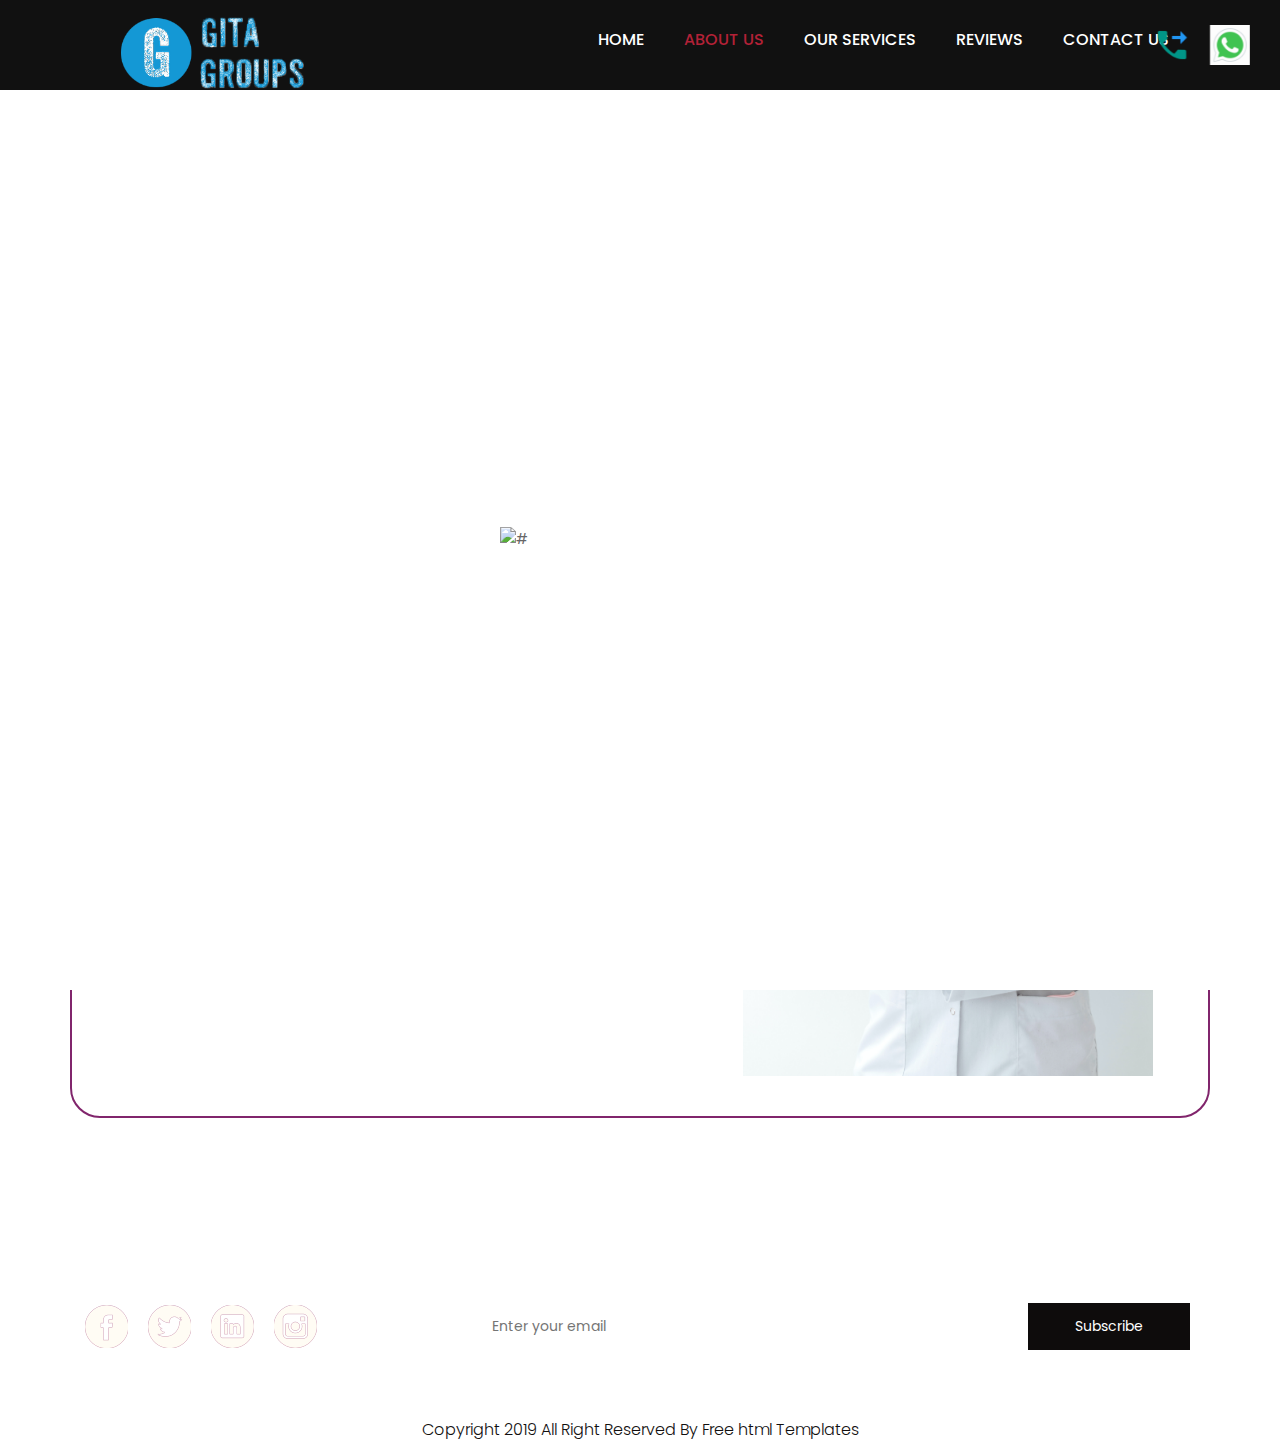
==== about.html @ d5b7ba62 "Add files via upload" ====
<!DOCTYPE html>
<html lang="en">
   <head>
      <!-- basic -->
      <meta charset="utf-8">
      <meta http-equiv="X-UA-Compatible" content="IE=edge">
      <!-- mobile metas -->
      <meta name="viewport" content="width=device-width, initial-scale=1">
      <meta name="viewport" content="initial-scale=1, maximum-scale=1">
      <!-- site metas -->
      <title>Gita Groups</title>
      <meta name="keywords" content="">
      <meta name="description" content="">
      <meta name="author" content="">
      <!-- bootstrap css -->
      <link rel="stylesheet" href="css/bootstrap.min.css">
      <!-- style css -->
      <link rel="stylesheet" href="css/style.css">
      <!-- Responsive-->
      <link rel="stylesheet" href="css/responsive.css">
      <!-- my added -->
      <link rel="stylesheet" href="custom.css">
      <!-- fevicon -->
      <link rel="icon" href="Images/Logos/favicon.png" type="image/gif" />
      <!-- Scrollbar Custom CSS -->
      <link rel="stylesheet" href="css/jquery.mCustomScrollbar.min.css">
      <!-- Tweaks for older IEs-->
      <!--[if lt IE 9]>
      <script src="https://oss.maxcdn.com/html5shiv/3.7.3/html5shiv.min.js"></script>
      <script src="https://oss.maxcdn.com/respond/1.4.2/respond.min.js"></script><![endif]-->
   </head>
   <!-- body -->
   <body class="main-layout">
      <!-- loader  -->
      <div class="loader_bg">
         <div class="loader"><img src="images/loading.gif" alt="#" /></div>
      </div>
      <!-- end loader -->
      <!-- header -->
      <header>
         <!-- header inner -->
         <div class="header">
            <div class="container">
               <div class="row">
                  <div class="col-xl-3 col-lg-3 col-md-3 col-sm-3 col logo_section">
                     <div class="full">
                        <div class="center-desk">
                           <div class="logo"> <a href="index.html"><img src="Images/Logos/Logo.png" alt="Gita Groups logo"></a> </div>
                        </div>
                     </div>
                  </div>
                  <div class="col-xl-9 col-lg-9 col-md-9 col-sm-9">
                     <div class="menu-area">
                        <div class="limit-box">
                           <nav class="main-menu">
                              <ul class="menu-area-main">
                                 <li> <a href="index.html">Home</a> </li>
                                 <li class="active"> <a href="about.html">About us</a> </li>
                                 <li><a href="services.html">Our Services</a></li>
                                 <li><a href="reviews.html">Reviews</a></li>
                                 <li><a href="contact.html">Contact us</a></li>
                                 <li class="mean-last"> <a class="fly big-c" href="#"><img src="icon/icons8-outgoing-call-96.png" style="height: 40px;" alt="#" />
                                 </a> </li>
                                 <li class="mean-last"> <a class="fly big-w" href="#"><img src="icon/whatsapp.gif" alt="#" style="width: 40px;" />
                                 </a> </li>
                              </ul>
                           </nav>
                        </div>
                     </div>
                  </div>
               </div>
            </div>
         </div>
         </div>
         <!-- end header inner -->
      </header>
      <!-- end header -->
       <!-- whatsapp button -->
       <div>
         <button class="fly fly-button call"><img src="icon/icons8-call-96.png" alt="whatsapp-button" width="50px"></button>
         <button class="fly fly-button whatsapp"><img src="icon/whatsapp-button.png" alt="whatsapp-button" width="80px"></button>
      </div>
      <!-- about -->
      <div class="about-bg">
         <div class="container">
            <div class="row">
               <div class="col-xl-12 col-lg-12 col-md-12 col-sm-12">
                  <div class="abouttitle">
                     <h2>About Us</h2>
                  </div>
               </div>
            </div>
         </div>
      </div>
      <div class="about">
         <div class="container">
            <div class="row">
               <div class="col-md-10 offset-md-1">
                  <div class="aboutheading">
                     <span>adipiscing elit, sed do eiusmod tempor incididunt ut labore et dolore magna aliqua. Ut enim ad minim veniam, quis nostrud exercitation ullamco laboris</span>
                  </div>
               </div>
            </div>
            <div class="row border">
               <div class="col-xl-7 col-lg-7 col-md-12 col-sm-12">
                  <div class="about-box">
                     <p> consectetur adipiscing elit, sed do eiusmod tempor incididunt ut labore et dolore magna aliqua. Ut enim ad minim veniam, quis nostrud exercitation ullamco laboris nisi ut aliquip ex ea commodo consequat. Duis aute irure dolor in reprehenderit in voluptate velit esse cillum dolore consectetur adipiscing elit, sed do eiusmod tempor incididunt ut labore et dolore magna aliqua. Ut enim ad minim veniam, quis nostrud exercitation ullamco laboris nisi ut aliquip ex ea commodo consequat. Duis aute irure dolor in reprehenderit in voluptate velit esse cillum dolore</p>
                     <a href="#">Read More</a>
                  </div>
               </div>
               <div class="col-xl-5 col-lg-5 col-md-12 col-sm-12">
                  <div class="about-box">
                     <figure><img src="Images/New folder/pexels-thirdman-5327580.jpg" alt="img" /></figure>
                  </div>
               </div>
            </div>
         </div>
      </div>
      </div>
      <!-- end about -->
      <!-- footer -->
      <footer>
         <div class="footer">
            <div class="container">
               <div class="row pdn-top-30">
                  <div class="col-xl-4 col-lg-4 col-md-4 col-sm-12">
                     <div class="Follow">
                        <h3>Follow Us</h3>
                     </div>
                     <ul class="location_icon">
                        <li> <a href="#"><img src="icon/facebook.png"></a></li>
                        <li> <a href="#"><img src="icon/Twitter.png"></a></li>
                        <li> <a href="#"><img src="icon/linkedin.png"></a></li>
                        <li> <a href="#"><img src="icon/instagram.png"></a></li>
                     </ul>
                  </div>
                  <div class="col-xl-8 col-lg-8 col-md-8 col-sm-12">
                     <div class="Follow">
                        <h3>Newsletter</h3>
                     </div>
                     <input class="Newsletter" placeholder="Enter your email" type="Enter your email">
                     <button class="Subscribe">Subscribe</button>
                  </div>
               </div>
            </div>
         </div>
         <div class="copyright">
            <div class="container">
               <p>Copyright 2019 All Right Reserved By <a href="https://html.design/">Free html Templates</a></p>
            </div>
         </div>
      </footer>
      <!-- end footer -->
      <!-- Javascript files-->
      <script src="js/jquery.min.js"></script>
      <script src="js/popper.min.js"></script>
      <script src="js/bootstrap.bundle.min.js"></script>
      <script src="js/jquery-3.0.0.min.js"></script>
      <script src="js/plugin.js"></script>
      <!-- sidebar -->
      <script src="js/jquery.mCustomScrollbar.concat.min.js"></script>
      <script src="js/custom.js"></script>
   </body>
</html>
---- css/style.css ----
/*--------------------------------------------------------------------- File Name: style.css ---------------------------------------------------------------------*/
/*--------------------------------------------------------------------- import Fonts ---------------------------------------------------------------------*/
 @import url('https://fonts.googleapis.com/css?family=Rajdhani:300,400,500,600,700');
 @import url('https://fonts.googleapis.com/css?family=Poppins:100,100i,200,200i,300,300i,400,400i,500,500i,600,600i,700,700i,800,800i,900,900i');
/*****---------------------------------------- 1) font-family: 'Rajdhani', sans-serif;
 2) font-family: 'Poppins', sans-serif;
 ----------------------------------------*****/
/*--------------------------------------------------------------------- import Files ---------------------------------------------------------------------*/
 @import url(animate.min.css);
 @import url(normalize.css);
 @import url(font-awesome.min.css);
 @import url(meanmenu.css);
 @import url(owl.carousel.min.css);
 @import url(slick.css);
 @import url(jquery.fancybox.min.css);
 @import url(jquery-ui.css);
 @import url(nice-select.css);
/*--------------------------------------------------------------------- skeleton ---------------------------------------------------------------------*/
 * {
     box-sizing: border-box !important;
}
 body {
     color: #666666;
     font-size: 14px;
     font-family: 'poppins', sans-serif;
     line-height: 1.80857;
     font-weight: normal;
     overflow-x: hidden;
}
 a {
     color: #1f1f1f;
     text-decoration: none !important;
     outline: none !important;
     -webkit-transition: all .3s ease-in-out;
     -moz-transition: all .3s ease-in-out;
     -ms-transition: all .3s ease-in-out;
     -o-transition: all .3s ease-in-out;
     transition: all .3s ease-in-out;
}
 h1, h2, h3, h4, h5, h6 {
     letter-spacing: 0;
     font-weight: normal;
     position: relative;
     padding: 0 0 10px 0;
     font-weight: normal;
     line-height: normal;
     color: #111111;
     margin: 0 
}
 h1 {
     font-size: 24px 
}
 h2 {
     font-size: 22px 
}
 h3 {
     font-size: 18px 
}
 h4 {
     font-size: 16px 
}
 h5 {
     font-size: 14px 
}
 h6 {
     font-size: 13px 
}
 *, *::after, *::before {
     -webkit-box-sizing: border-box;
     -moz-box-sizing: border-box;
     box-sizing: border-box;
}
 h1 a, h2 a, h3 a, h4 a, h5 a, h6 a {
     color: #212121;
     text-decoration: none!important;
     opacity: 1 
}
 button:focus {
     outline: none;
}
 ul, li, ol {
     margin: 0px;
     padding: 0px;
     list-style: none;
}
 p {
     margin: 0px;
     font-weight: 300;
     font-size: 15px;
     line-height: 24px;
}
 a {
     color: #222222;
     text-decoration: none;
     outline: none !important;
}
 a, .btn {
     text-decoration: none !important;
     outline: none !important;
     -webkit-transition: all .3s ease-in-out;
     -moz-transition: all .3s ease-in-out;
     -ms-transition: all .3s ease-in-out;
     -o-transition: all .3s ease-in-out;
     transition: all .3s ease-in-out;
}
 img {
     max-width: 100%;
     height: auto;
}
 :focus {
     outline: 0;
}
 .btn-custom {
     margin-top: 20px;
     background-color: transparent !important;
     border: 2px solid #ddd;
     padding: 12px 40px;
     font-size: 16px;
}
 .lead {
     font-size: 18px;
     line-height: 30px;
     color: #767676;
     margin: 0;
     padding: 0;
}
 .form-control:focus {
     border-color: #ffffff !important;
     box-shadow: 0 0 0 .2rem rgba(255, 255, 255, .25);
}
 .navbar-form input {
     border: none !important;
}
 .badge {
     font-weight: 500;
}
 blockquote {
     margin: 20px 0 20px;
     padding: 30px;
}
 button {
     border: 0;
     margin: 0;
     padding: 0;
     cursor: pointer;
}
 .full {
     float: left;
     width: 100%;
}
 .layout_padding {
     padding-top: 90px;
     padding-bottom: 90px;
}
 .layout_padding_2 {
     padding-top: 75px;
     padding-bottom: 75px;
}
 .light_silver {
     background: #f9f9f9;
}
 .theme_bg {
     background: #38c8a8;
}
 .margin_top_30 {
     margin-top: 30px !important;
}
 .full {
     width: 100%;
     float: left;
     margin: 0;
     padding: 0;
}
/**-- heading section --**/
 .main_heading {
     text-align: center;
     display: flex;
     justify-content: center;
     position: relative;
     margin-bottom: 50px;
}
 .main_heading h2 {
     padding: 0;
     font-size: 48px;
     line-height: 60px;
     font-weight: 400;
     position: relative;
     letter-spacing: -0.5px;
     color: #114c7d;
     border-left: solid #38c8a8 10px;
     padding-left: 15px;
}
 .main_heading h2 strong {
     background: #38c8a8;
     color: #fff;
     font-weight: 600;
     padding: 0 15px;
     line-height: 68px;
}
 .white_heading_main h2 {
     color: #fff;
}
 .small_main_heading {
     margin-top: 25px;
     float: left;
     width: 100%;
     border-bottom: solid rgba(0, 0, 0, 0.07) 1px;
     margin-bottom: 25px;
}
 .small_main_heading h2 {
     padding: 2px 0 20px 0;
     color: #114c7d;
     font-weight: 400;
     font-size: 28px;
     background-image: url('../images/fevicon.png');
     background-repeat: no-repeat;
     padding-left: 55px;
     letter-spacing: -0.5px;
}
 .small_main_heading h2 strong {
     color: #38c8a8;
     font-weight: 600;
}
 .main_bt {
     background: transparent;
    color: #fff;
    padding: 15px 60px 15px 60px;
    float: left;
    font-size: 15px;
    font-weight: 400;
    border: solid #fff 2px;
    border-radius: 30px;
    margin: 63px 0px 60px 0px;
}
 a.readmore_bt {
     color: #fff;
     font-weight: 300;
     text-decoration: underline !important;
}
 .main_bt:hover, .main_bt:focus {
     background: #000;
    border: solid #000 2px;
    color: #fff;}


/**-- list icon --**/
 .ul_list_info_icon ul {
     list-style: none;
}
 .ul_list_info_icon ul li {
     display: inline;
     float: left;
     width: 100%;
}
 .ul_list_info_icon ul li img {
     width: 75px;
}
/*---------------------------- preloader area ----------------------------*/
 .loader_bg {
     position: fixed;
     z-index: 9999999;
     background: #fff;
     width: 100%;
     height: 100%;
}
 .loader {
     height: 100%;
     width: 100%;
     position: absolute;
     left: 0;
     top: 0;
     display: flex;
     justify-content: center;
     align-items: center;
}
 .loader img {
     width: 280px;
}
/*---------------------------- scroll to top area ----------------------------*/
 .scrollup {
     float: right;
     position: absolute;
     color: #fff;
     right: 20px;
     padding: 0px 5px;
     text-transform: uppercase;
     font-weight: 600;
     background: #38c8a8;
     position: fixed;
     bottom: 20px;
     z-index: 99;
     text-align: center;
     color: #fff;
     cursor: pointer;
     border-radius: 0px;
     opacity: 0;
     backface-visibility: hidden;
     -webkit-backface-visibility: hidden;
     transform: scale(1);
     -moz-transform: scale(1);
     -o-transform: scale(1);
     -webkit-transform: scale(1);
     transition: .2s all ease;
     -moz-transition: .2s all ease;
     -o-transition: .2s all ease;
     -webkit-transition: .2s all ease;
     width: 50px;
     height: 50px;
     border-radius: 100%;
     line-height: 48px;
     font-size: 16px;
}
 .scrollup.b-show_scrollBut {
     opacity: 1;
     visibility: visible;
}
 .top_awro {
     background: #ee4a79 none repeat scroll 0 0;
     cursor: pointer;
     padding: 6px 8px;
     position: fixed;
     bottom: 59px;
     right: 20px;
     display: none;
     height: 45px;
     width: 45px;
     border-radius: 50%;
     text-align: center;
     line-height: 30px;
     transition: all 0.5s ease;
}
 .sale_pro {
     background: #f25252 !important;
}
 .margin_top_50 {
     margin-top: 50px;
}
 .margin_bottom_30_all {
     margin-bottom: 30px;
}
 .text_align_center {
     text-align: center;
}
/*--------------------------------------------------------------------- header area ---------------------------------------------------------------------*/

.header {
    padding: 15px 0px;
    position: absolute;
    z-index: 999;
    width: 100%;
    left: 0;
    top: 0;
    background-color: #111;
}

.home_page .header {
    background: rgba(0,0,0,0.4);
}

 .logo {
     float: left;
}
 nav.main-menu {
     float: right;
     margin-left: 0;
}


ul.top_icon {
     float: right;
     padding-top: 17px;
}
 ul.top_icon li {
     float: left;
     
     color: #fff;
     display: flex;
     flex-wrap: wrap;
     align-items: center;
     padding-right: 20px;
}

ul.top_icon li:last-child { padding-right: 0px; }
 
ul.top_icon li a{ color: #fff; 
 }
 



 .menu-area-main li:hover a, .menu-area-main li:focus a {
     color: #b32137;
}
 .menu-area-main li.active a {
     color: #b32137;
}
 .right_cart_section {
     float: right;
     width: auto;
}
 .right_cart_section ul {
     float: left;
     min-height: auto;
     margin: 0;
     padding: 12px 0 0;
}
 .right_cart_section .cart_icons {
     padding: 18px 0 0;
}
 .main-menu ul > li nth:child(5) a {
     padding-right: 0px;
}
 .right_cart_section ul li {
     float: left;
     font-size: 17px;
     font-weight: 400;
     color: #fff;
     margin-right: 30px;
}
 .right_cart_section ul.cart_update li {
     font-size: 13px;
     color: #ccc;
     line-height: normal;
     margin: 0;
     font-weight: 300;
}
 .right_cart_section ul.cart_update li span {
     font-size: 18px;
     font-weight: 300;
     color: #fff;
     line-height: 21px;
}
 .right_cart_section ul li i {
     margin-right: 10px;
     margin-top: 5px;
     float: left;
     color: #fff;
     font-size: 21px;
}
 .right_cart_section ul li a {
     color: #fff;
}
/*-- end header middle --*/
 .top-bar-info {
     background: #111111;
     padding: 5px 0px;
}
 .top-menu-left {
     float: left;
}
 .top-menu-left li {
     position: relative;
     display: inline-block;
     margin-right: 11px;
     padding-right: 12px;
}
 .top-menu-left li::before {
     content: '';
     position: absolute;
     right: 0;
     top: 9px;
     height: 10px;
     border-right: 1px dotted #999;
}
 .top-menu-left li:last-child::before {
     display: none;
}
 .top-menu-left li:last-child {
     padding: 0px;
     margin: 0px;
}
 .top-menu-left li a {
     color: #ffffff;
     font-size: 12px;
     text-transform: uppercase;
     text-decoration: none;
}
 .top-menu-left li a:hover {
     color: #38c8a8;
}
 .right-dropdown-language {
     float: right;
     margin-left: 12px;
}
 .dropdown-bar .dropdown-link {
     position: absolute;
     z-index: 1009;
     top: 40px;
     left: 0;
     right: auto;
     min-width: 50px;
     padding: 15px;
     background: #ffffff;
     list-style: none;
     border: 2px solid #38c8a8;
     opacity: 0;
     visibility: hidden;
     -webkit-box-shadow: 0 0 10px rgba(0, 0, 0, 0.1);
     box-shadow: 0 0 10px rgba(0, 0, 0, 0.1);
     -webkit-transition: opacity 0.2s ease 0s, visibility 0.2s linear 0s;
     -o-transition: opacity 0.2s ease 0s, visibility 0.2s linear 0s;
     transition: opacity 0.2s ease 0s, visibility 0.2s linear 0s;
     text-align: left;
}
 .dropdown-bar:hover .dropdown-link {
     opacity: 1;
     visibility: visible;
     top: 25px;
}
 .dropdown-bar.right-dropdown-language>a::after {
     font-family: 'FontAwesome';
     content: "\f107";
     text-decoration: none;
     padding-left: 4px;
     color: #ffffff;
}
 .right-dropdown-language>a {
     line-height: 10px;
     padding: 5px 5px;
     cursor: pointer;
}
 .dropdown-bar .dropdown-link li a {
     color: #111111;
     display: block;
     font-size: 12px;
     line-height: 15px;
     padding: 5px 0;
}
 .dropdown-bar .dropdown-link li a:hover {
     color: #38c8a8;
}
 .dropdown-bar .dropdown-link li a img {
     margin-right: 7px;
}
 .dropdown-bar .dropdown-link li.active {
     font-weight: bold;
}
 .right-dropdown-language .dropdown-link {
     min-width: 100px;
     padding: 7px 10px;
     color: #111111;
}
 .dropdown-bar {
     position: relative;
     padding: 0 5px;
     font-size: 13px;
}
 .dropdown-bar .dropdown-link.right-sd {
     left: auto;
     right: 0;
}
 .right-dropdown-currency {
     float: right;
     margin-left: 12px;
}
 .dropdown-bar.right-dropdown-currency>a::after {
     font-family: 'FontAwesome';
     content: "\f107";
     text-decoration: none;
     padding-left: 4px;
     color: #ffffff;
}
 .right-dropdown-currency>a {
     line-height: 10px;
     padding: 5px 5px;
     cursor: pointer;
     color: #ffffff;
}
 .right-dropdown-currency .dropdown-link {
     min-width: 100px;
     padding: 7px 10px;
     color: #111111;
}
 .right-dropdown-currency .dropdown-link {
     min-width: 55px;
     padding: 7px 10px;
}
 .right-dropdown-currency .dropdown-link li a span.symbol {
     margin-right: 7px;
}
 #login-modal .modal-content {
     border-radius: 0px;
}
 #login-modal .modal-content .modal-header {
     background: #38c8a8;
     border-radius: 0;
}
 #login-modal .modal-content .modal-body .form-group input {
     background: #ffffff;
     border: 1px solid #c8c8c8;
     border-radius: 0px;
}
 #login-modal .modal-content .modal-body .form-group input:focus {
     border: 1px solid #c8c8c8 !important;
}
 #login-modal .modal-content form {
     margin-bottom: 10px;
}
 .modal-title {
     padding: 0px;
     color: #ffffff;
     font-size: 18px;
     text-transform: uppercase;
}
 .btn-template-outlined {
     background: #111111;
     color: #ffffff;
     border: none;
     border-radius: 0px;
}
 .btn-template-outlined i {
     padding-right: 10px;
}
 .text-muted {
     padding: 10px 0px;
}
 .slogan-line {
     float: right;
     color: #ffffff;
     font-size: 13px;
}
 .middle-area {
     padding: 30px 0px;
}
 .header-search {
     padding: 3px 0px;
}
 .header-search form {
     position: relative;
     -webkit-box-shadow: 0px 1px 10px -1px rgba(0, 0, 0, 0.2);
     box-shadow: 0px 1px 10px -1px rgba(0, 0, 0, 0.2);
}
 .header-search .btn-group.bootstrap-select {
     position: absolute;
     left: 0px;
     top: 0px;
}
 .header-search input {
     width: 100%;
     min-height: 45px;
     border-radius: 0px;
     border: none;
     padding-left: 15px;
     border: 1px solid #e0e7ed;
}
 .header-search form .search-btn {
     position: absolute;
     right: 0;
     top: 0;
     border: 0;
     color: #fff;
     font-size: 20px;
     padding: 4px 15px;
     border-radius: 0px;
     background-color: #38c8a8;
     cursor: pointer;
}
 .header-search form .search-btn:hover {
     background: #111111;
}
 .cart-box {
     float: right;
     margin-left: 10px;
     position: relative;
}
 .cart-content-box {
     position: absolute;
     z-index: 1009;
     top: 40px;
     left: auto;
     right: 0;
     min-width: 250px;
     max-width: 250px;
     padding: 15px;
     background: #ffffff;
     list-style: none;
     border: 2px solid #38c8a8;
     opacity: 0;
     visibility: hidden;
     -webkit-box-shadow: 0 0 10px rgba(0, 0, 0, 0.1);
     box-shadow: 0 0 10px rgba(0, 0, 0, 0.1);
     text-align: left;
     -webkit-transform: scaleY(0);
     transform: scaleY(0);
     -webkit-transform-origin: 0 0 0;
     transform-origin: 0 0 0;
     -webkit-transition: all 0.3s ease 0s;
     transition: all 0.3s ease 0s;
     transition: all 0.3s ease 0s;
}
 .cart-box:hover .cart-content-box {
     opacity: 1;
     visibility: visible;
     top: 100%;
     -webkit-transform: scaleY(1);
     transform: scaleY(1);
}
 .inner-cart {
     background: #38c8a8;
     border-radius: 2px;
     padding: 0px;
     color: #ffffff;
     position: relative;
     width: 40px;
     height: 40px;
     text-align: center;
}
 .cart-box .inner-cart:hover {
     color: #ffffff;
}
 .line-cart {
     float: left;
     line-height: 40px;
     margin-right: 9px;
}
 .cart-box a {
     display: inline-block;
}
 .cart-box a:hover {
     color: #38c8a8;
}
 .cart-box a span.icon {
     background: #38c8a8;
     width: 30px;
     height: 40px;
     display: inline-block;
     line-height: 40px;
     text-align: center;
     color: #ffffff;
     position: relative;
     border-radius: 2px;
}
 .cart-box a .p-up {
     position: absolute;
     right: -8px;
     top: -8px;
     line-height: initial;
     background: #38c8a8;
     padding: 3px;
     border-radius: 50%;
     width: 17px;
     height: 17px;
     font-size: 12px;
     text-align: center;
     line-height: 10px;
}
 .wish-box {
     float: right;
}
 .wish-box a {
     display: inline-block;
}
 .wish-box a:hover {
     color: #38c8a8;
}
 .wish-box a span.icon {
     background: #38c8a8;
     width: 40px;
     height: 40px;
     display: inline-block;
     line-height: 40px;
     text-align: center;
     color: #ffffff;
     position: relative;
     border-radius: 2px;
}
 .wish-box a span.icon:hover {
     background: #111111;
}
 .cart-content-right {
     padding: 5px 0px;
}
 .cart-content-box .items {
     text-align: center;
}
 .product-media {
     width: 60px;
     float: left;
     position: relative;
}
 .cart-content-box .items:hover .product-media::before {
     transform: scale(1);
     -webkit-transform: scale(1);
     -moz-transform: scale(1);
     -ms-transform: scale(1);
     -o-transform: scale(1);
}
 .product-media::before {
     position: absolute;
     content: '';
     z-index: 2;
     top: 0;
     left: 0;
     width: 100%;
     height: 100%;
     background-color: #38c8a8;
     opacity: 0.4;
     transform: scale(0);
     -webkit-transform: scale(0);
     -moz-transform: scale(0);
     -ms-transform: scale(0);
     -o-transform: scale(0);
     transition: all 0.5s ease;
     -webkit-transition: all 0.5s ease;
     -moz-transition: all 0.5s ease;
     -o-transition: all 0.5s ease;
}
 .cart-content-box .items .item .remove {
     position: absolute;
     right: 0px;
     top: 0px;
     background: #38c8a8;
     color: #ffffff;
     width: 20px;
     height: 20px;
     line-height: 18px;
     border-radius: 2px;
}
 .cart-content-box .items .item {
     margin-bottom: 10px;
     padding-bottom: 10px;
     border-bottom: 1px solid #e0e7ed;
     position: relative;
}
 .cart-content-box .items .item .product-info {
     padding-top: 10px;
     padding-left: 71px;
     text-align: left;
}
 .cart-content-box .items .item .remove:hover {
     background: #111111;
}
 .subtotal {
     text-align: left;
     text-transform: capitalize;
     color: #38c8a8;
     font-weight: 500;
     margin-bottom: 15px;
}
 .subtotal span {
     font-weight: bold;
     color: #111111;
     padding-left: 15px;
     float: right;
}
 .actions .btn-process {
     padding: 5px 16px;
     color: #ffffff;
     font-family: 'Roboto', sans-serif;
     font-size: 14px;
     border-radius: 2px;
     overflow: hidden;
}
 .actions .btn-process:hover {
     color: #ffffff;
}
 .line-cart {
     position: relative;
}
 .wish-box a span.icon span {
     position: absolute;
     right: -8px;
     top: -8px;
     line-height: initial;
     background: #38c8a8;
     padding: 3px;
     border-radius: 50%;
     width: 17px;
     height: 17px;
     font-size: 12px;
}
 .main-menu {
     text-align: center;
}
 .main-menu ul {
     margin: 0;
     list-style-type: none;
}
 .main-menu ul>li {
     display: inline-block;
     position: relative;
}
 .main-menu ul > li a {
     padding: 15px 18px;
     line-height: 20px;
     font-size: 16px;
     display: block;
     font-weight: 500;
     color: #fff;
     text-transform: uppercase;
}
 .main-menu ul li:last-child a {
     padding-right: 0;
}
 .sub-down li {
     background: #ffffff;
}
 .main-menu ul>li .sub-down li a {
     color: #114c7d;
     font-size: 15px;
     text-transform: capitalize;
     font-weight: 300;
     padding: 12px 5px;
     position: relative;
     border-bottom: solid #eee 1px;
}
 .main-menu ul>li .sub-down li a::before {
}
 .main-menu ul>li .sub-down li a:hover {
     color: #111111;
}
 .main-menu ul>li .sub-down li a:hover::before {
}
 .main-menu ul li:first-child {
     margin-left: 0;
}
 .main-menu ul>li>ul {
     opacity: 0;
     position: absolute;
     text-align: left;
     top: 100%;
     -webkit-transform: scaleY(0);
     transform: scaleY(0);
     -webkit-transform-origin: 0 0 0;
     transform-origin: 0 0 0;
     -webkit-transition: all 0.3s ease 0s;
     transition: all 0.3s ease 0s;
     visibility: hidden;
     width: 240px;
     z-index: 999;
     background: #fff;
     -webkit-box-shadow: 0 6px 12px rgba(0, 0, 0, .175);
     box-shadow: 0 6px 12px rgba(0, 0, 0, .175);
}
 .main-menu>ul>li:hover>ul {
     -webkit-transform: scaleY(1);
     transform: scaleY(1);
     visibility: visible;
     opacity: 1;
}
 .main-menu ul>li>ul>li {
     margin: 0px;
     position: relative;
     display: block;
}
 .main-menu ul>li>ul>li:hover>ul {
     -webkit-transform: scaleY(1);
     transform: scaleY(1);
     visibility: visible;
     opacity: 1;
     left: 100%;
     top: 10px;
}
 .main-menu ul>li>ul>li>a {
     background: none !important;
}
 .mean-container .mean-nav {
     margin-top: 0px;
     position: absolute;
     top: 100%;
}
 .main-menu ul>li {
     position: inherit;
     display: inline-block;
     vertical-align: middle;
}
 .main-menu ul>li:nth-child (6) {
     padding-right: 0px;
}
 .nav>li {
     position: inherit;
     display: inline-block;
     vertical-align: middle;
}
 .megamenu .sub-down {
     max-width: 1140px;
     width: 100%;
     left: 0;
     margin: 0 auto;
     right: 0;
     padding: 15px 0px;
}
 .sub-full {
}
 .simple-down {
     padding: 15px;
}
 .megamenu-categories {
     padding: 10px 0px;
}
 .sub-full.megamenu-categories li {
     display: block;
}
 .megamenu .sub-full.megamenu-categories ol li a {
     padding: 5px 0px;
     font-size: 15px !important;
     font-weight: 500;
}
 .sub-full.megamenu-categories ol li .category-title {
     padding: 15px 0px;
     font-size: 16px;
     font-weight: 600;
     text-transform: uppercase;
}
 .sub-full.megamenu-categories ol li .category-box a {
     padding: 5px 0px;
}
 .menu-add {
     padding: 30px 15px;
}
 .menu-add img {
     width: 100%;
}
 .main-w img {
     width: 100%;
}
 .women-box {
     position: relative;
}
 .women-box::before {
     content: "";
     position: absolute;
     background: rgba(0, 0, 0, 0.3);
     width: 100%;
     height: 100%;
}
 .banner-up-text {
     position: absolute;
     bottom: 10px;
     left: 0px;
     right: 0px;
     text-align: center;
}
 .text-a {
     color: #fff;
     text-transform: uppercase;
     font-size: 40px;
     line-height: 40px;
     font-weight: 700;
}
 .text-b {
     color: #fff;
     font-size: 28px;
     text-transform: uppercase;
     line-height: 30px;
     padding: 20px 0px;
}
 .text-c {
     color: #ffffff;
     font-size: 31px;
     font-weight: 300;
     text-transform: uppercase;
     line-height: 30px;
     padding-bottom: 20px;
}
 .megamenu .sub-full.megamenu-categories .women-box .banner-up-text a {
     background: #111111;
     color: #ffffff !important;
     display: inline-block;
     padding: 10px 16px;
     border-radius: 2px;
     overflow: hidden;
     font-size: 16px;
}
 .sticky-wrapper .sticky-wrapper-header {
     z-index: 20 !important;
     background: #ffffff;
}
 .is-sticky .sticky-wrapper-header .middle-area {
     padding: 10px 0px 
}
 .sticky-wrapper:not(.is-sticky) {
     height: auto !important;
}
 .hover-btn {
     display: inline-block;
     vertical-align: middle;
     -webkit-transform: perspective(1px) translateZ(0);
     transform: perspective(1px) translateZ(0);
     box-shadow: 0 0 1px rgba(0, 0, 0, 0);
     position: relative;
     background: #111111;
     -webkit-transition-property: color;
     transition-property: color;
     -webkit-transition-duration: 0.3s;
     transition-duration: 0.3s;
}
 .hover-btn::before {
     content: "";
     position: absolute;
     z-index: -1;
     top: 0;
     bottom: 0;
     left: 0;
     right: 0;
     background: #38c8a8;
     -webkit-transform: scaleX(0);
     transform: scaleX(0);
     -webkit-transform-origin: 50%;
     transform-origin: 50%;
     -webkit-transition-property: transform;
     transition-property: transform;
     -webkit-transition-duration: 0.3s;
     transition-duration: 0.3s;
     -webkit-transition-timing-function: ease-out;
     transition-timing-function: ease-out;
     display: block !important;
}
 .hover-btn:hover::before, .hover-btn:focus::before, .hover-btn:active::before {
     -webkit-transform: scaleX(1);
     transform: scaleX(1);
}
 .hover-btn:hover, .hover-btn:focus, .hover-btn:active {
     color: white;
     box-shadow: none;
}
 .btn-secondary.focus, .btn-secondary:focus {
     box-shadow: none;
}
 .img-responsive {
     max-width: 100%;
}
 .padding_right_15_inner {
     padding-right: 15px;
}
 .padding_left_15_inner {
     padding-left: 15px;
}
 .dark_bg {
     background: #114c7d;
}
/*--------------------------------------------------------------------- top banner area ---------------------------------------------------------------------*/
 .top-banner-slider {
     overflow: hidden;
     clear: both;
     height: 600px;
}
 .top-banner-slider .heroslider {
     margin: 0px;
     padding: 0px;
     border: none;
     position: relative;
     border-radius: 0;
}
 .swiper-overlay {
     height: 100%;
     position: relative;
}
 .swiper-overlay {
     background: rgba(0, 0, 0, 0.5);
     content: "";
     width: 100%;
     height: 100%;
     left: 0px;
     top: 0px;
}
 .heroslider .container {
     position: relative;
     height: 100%;
     padding-left: 0;
     padding-right: 0;
     z-index: 5;
}
 .swiper-container {
     width: 100%;
     height: 100%;
}
 .heroslider .slider-01 {
     width: 100%;
     background-image: url(../images/slider-01.jpg);
     background-size: cover;
     background-position: center;
}
 .heroslider .slider-02 {
     width: 100%;
     background-image: url(../images/slider-02.jpg);
     background-size: cover;
     background-position: center;
}
 .heroslider .slider-03 {
     width: 100%;
     background-image: url(../images/slider-03.jpg);
     background-size: cover;
     background-position: center;
}
 .heroslider .slides li {
     height: 600px;
}
 .top-banner-slider .heroslider .slides li::before {
     content: "";
     position: absolute;
     background: rgba(0, 0, 0, 0.4);
     height: 100%;
     width: 100%;
     left: 0px;
     top: 0px;
}
 .top-banner-slider .flex_caption3 {
     position: absolute;
     z-index: 30;
     left: 0;
     right: 0;
     bottom: 50px;
     margin: 0 -15px;
     display: flex;
}
 a.slide_banner {
     position: relative;
     display: inline-block;
     margin: 0 12px 0 15px;
}
 .slide1_banner1 {
     width: 570px;
}
 .slide1_banner2 {
     width: 270px;
}
 .slide1_banner3 {
     width: 270px;
}
 .top-banner-slider .flex_caption1 {
     text-align: center;
     position: absolute;
     z-index: 30;
     left: 0;
     right: 0;
     margin: 0 auto;
     top: 31%;
     max-width: 720px;
     width: 100%;
     text-transform: uppercase;
     color: #333;
}
 .top-banner-slider .flex_caption1 .title1 {
     font-size: 36px;
     font-weight: 300;
     color: #ffffff;
}
 .top-banner-slider .flex_caption1 .title2 {
     font-size: 60px;
     font-weight: 900;
     color: #ffffff;
}
 .top-banner-slider .flex_caption2 {
     text-align: center;
}
 .top-banner-slider .flex_caption2 {
     position: absolute;
     z-index: 30;
     left: 0;
     top: 20%;
     display: table;
     width: 177px;
     height: 177px;
     background-color: #242424;
}
 .top-banner-slider .flex_caption2 .middle {
     display: table-cell;
     vertical-align: middle;
     text-transform: uppercase;
     text-align: center;
     font-weight: 700;
     line-height: 31px;
     font-size: 26px;
     color: #fff;
     transition: all 0.1s ease-in-out;
     -webkit-transition: all 0.1s ease-in-out;
}
 .top-banner-slider .flex_caption2 .middle:hover {
     background: #38c8a8;
}
 .top-banner-slider .flex_caption2 span {
     display: block;
     font-weight: 100;
     line-height: 36px;
     font-size: 34px;
}
 a.slide_banner::before {
     content: '';
     position: absolute;
     left: 0;
     top: 0;
     right: 0;
     bottom: 0;
     opacity: 0;
     border: 2px solid #ffffff;
     transition: all 0.1s ease-in-out;
     -webkit-transition: all 0.1s ease-in-out;
}
 a.slide_banner:hover::before {
     left: -7px;
     top: -7px;
     right: -7px;
     bottom: -7px;
     opacity: 1;
}
 .flex-control-nav {
     background: #38c8a8;
     bottom: 0px;
     position: relative;
}
 .flex-control-nav li {
     line-height: 10px;
}
 .flex-control-paging li a {
     background: rgba(255, 255, 255, 1);
     border: 2px solid #ffffff;
}
 .flex-control-paging li a.flex-active {
     border: 2px solid #ffffff;
}
 .flex-direction-nav a {
     background: #111111;
     text-align: center;
}
 .heroslider:hover .flex-direction-nav .flex-prev:hover {
     background: #38c8a8;
}
 .heroslider:hover .flex-direction-nav .flex-next:hover {
     background: #38c8a8;
}
 .flex-direction-nav a::before {
     color: #ffffff;
}
 .top-banner-slider .swiper-pagination {
     padding: 10px 0px;
}
 .heroslider .swiper-pagination {
     bottom: 0px;
     background: #38c8a8;
}
 .heroslider .swiper-pagination .swiper-pagination-bullet-active {
     background: #fff;
}
 .heroslider .swiper-pagination::before {
     content: "";
     width: 22px;
     height: 22px;
     position: absolute;
     left: -10px;
     top: 4px;
     z-index: -1;
     background: #e12d4f;
     -webkit-transform: rotate(45deg);
     transform: rotate(45deg);
}
 .heroslider .swiper-pagination::after {
     content: "";
     width: 22px;
     height: 22px;
     position: absolute;
     right: -10px;
     top: 4px;
     z-index: -1;
     background: #e12d4f;
     -webkit-transform: rotate(45deg);
     transform: rotate(45deg);
}
 .heroslider .swiper-pagination.swiper-pagination-bullets-dynamic {
     overflow: visible;
     width: 110px !important;
}
 .heroslider .swiper-pagination .swiper-pagination-bullet {
     opacity: 1;
}
 input[type="checkbox"].styled:checked+label:after, input[type="radio"].styled:checked+label:after {
     font-family: 'FontAwesome';
     content: "\f00c";
}
 input[type="checkbox"] .styled:checked+label::before, input[type="radio"] .styled:checked+label::before {
     color: #fff;
}
 input[type="checkbox"] .styled:checked+label::after, input[type="radio"] .styled:checked+label::after {
     color: #fff;
}
/*--------------------------------------------------------------------- layout new css ---------------------------------------------------------------------*/
 .relative {
    position: absolute;
     right: 0;
     top: 53%;
     transform: translateY(-47%);
    bottom: auto;
     text-align: left;
     padding: 0;
}
 .banner-main {
    position: relative;
}
 .banner-main .carousel-caption h1 {
    font-size: 51px;
     line-height: 72px;
     color: #fff;
     font-weight: bold;
     padding-bottom: 35px;
     padding-top: 25px;
}

 
 .banner-main .carousel-caption p {
    font-size: 18px;
     line-height: 30px;
     color: #fff;
}
 .carousel-indicators .active {
    background-color: #18bb18;
}
 .carousel-indicators li {
    background-color: #000;
     width: 20px;
     height: 20px;
     border-radius:20px;
}



 .banner-main .carousel-indicators {
    right: inherit;
}


ul.locat_icon {
     list-style: none;
     margin: 0;
     padding: 0;
     width: 100%;
     float: left;
}
 ul.locat_icon li {
     float: left;
     height: 70px;
     color: #fff;
     display: flex;
     flex-wrap: wrap;
     align-items: center;
     padding-right: 20px;
}

ul.locat_icon li:last-child { padding-right: 0px; }
 
ul.locat_icon li a{
 margin-bottom: 23px;}



 .about {
    
     background: url(../images/about-bg.jpg);
     background-size: 100% 100%;
     background-repeat: no-repeat;
     background-position: center center;
     padding: 90px 0px;
}
 .aboutheading {
    text-align: center;
    padding-bottom: 50px;
}
 .aboutheading h2 {
     padding: 0px 0px 20px 0px;
     font-size: 50px;
     font-weight: bold;
     color: #b32137;
     line-height: 50px;
}

.aboutheading span {
     color:#141012; 
     font-size: 17px;
     line-height: 32px;
}

.black {color: #141012 }
.about .about-box {

    

}
 .about .about-box figure {
    margin: 0px;
     
}
 .about .about-box p {
    font-size: 17px;
     line-height: 32px;
     color: #141012;
     
}
 .about .about-box a{
     width: 200px;
     font-size: 17px;
     padding: 20px 0px;
     background-color: #81256c;
     color: #fff;
     display: inline-block;
     line-height: 20px;
     border-radius: 30px;
     text-align: center;
     margin-top: 30px;
}
 .about .about-box a:hover {
    color: #fff;
     background-color: #81256c;
}

.border {border-radius: 30px; border: #81256c solid 2px !important; padding: 40px 40px;} 

 .Library {
     background-color: #fff;
     padding: 90px 0px;
}
 .Library .titlepage {
     text-align: center;
     padding-bottom: 54px;
}
 .Library .titlepage h2 {
     padding: 0px 0px 20px 0px;
     font-size: 50px;
     font-weight: bold;
     color: #b32137;
     line-height: 50px;
}
 
 .Library .titlepage span {
    color:#141012; 
     font-size: 17px;
     line-height: 32px;
}

.bg {background-color: #81256c;}

.Library-box {
    padding: 20px 0px 10px 0px;
}
.bg .Library-box figure {margin: 0;}

.read-more {
    justify-content: center;
    display: flex;
}



.read-more a{
     width: 200px;
     font-size: 17px;
     padding: 20px 0px;
     background-color: #81256c;
     color: #fff;
     display: inline-block;
     line-height: 20px;
     border-radius: 30px;
     text-align: center;
     margin-top: 30px;}

.read-more a:hover {background-color:  #000;}


.box {display: flex; align-items: center; flex-wrap: wrap; text-align: center;}
.Books {
     background-color: #fff;
     
}
 .Books .titlepage {
     text-align: center;
     padding-bottom: 65px;
}
 .Books .titlepage h2 {
     padding: 0px 0px 20px 0px;
     font-size: 50px;
     font-weight: bold;
     color: #b32137;
     line-height: 50px;
}
 
 .Books .titlepage span {
    color:#141012; 
     font-size: 17px;
     line-height: 32px;
}


.Books .book-box figure {margin: 0px;} 

.Books p {
     padding: 30px 46px;
color: #141012;
font-size: 17px;
line-height: 30px;
text-align: center;
}






 
 .contact_form {
     background: #114c7d;
     padding: 45px;
}

 
.Contact {
    background-color: #282727;
    margin-top: 90px;
    padding: 90px 0px 90px 0px;
    min-height: 450px;
}

 .Contact .titlepage3 {
     padding-bottom: 40px;
}
 .Contact .titlepage3 h2 {
     font-size: 30px;
     line-height: 31px;
     color: #fff;
     padding-bottom: 0px;
     font-weight: 600;
}
.form-control {
    border: #fff solid 1px;
    padding: 15px 20px;
    border-radius: inherit;
    color: #cfcece;
    font-weight: 300;
    font-size: 18px;
}
 .form-control:focus, .form-control:hover {
     box-shadow: none;
}
.textarea {
    padding: 10px 20px 10px 20px;
    color: #655f5f !important;
    width: 100%;
    border: none;
    height: auto;
    min-height: 150px;
    font-size: 18px;
    font-weight: 300;
    margin-bottom: 30px;
    margin-top: 0;
}
.home_page .textarea {
    min-height: auto;
    height: 59px;
    border: none;
}
.send-btn {
    font-size: 20px;
    border: #81256c solid 2px;
    padding: 7px 69px;
    background-color: #81256c;
    color: #fff;
    margin-left: 15px;
    margin-top: 20px;
    margin: 0 auto;
}

 .send-btn:hover {
     background-color: #fff;

border: #fff solid 2px;

color: #000;
}
 .footer {
     background: url(../images/footer-bg.jpg);
     padding-bottom: 35px;
     background-size: 100% 100%;
background-repeat: no-repeat;
background-position: center center;
}
 
 .footer .Follow {
    margin-bottom: 27px;
}


 .footer .Follow h3 {
     color: #fff;
     font-size: 25px;
     line-height: 30px;
     font-weight: 600;
border-bottom: #fff solid 1px;
    border-bottom-width: 1px;
border-width: 1px;
display: inline-block;
padding-bottom: 2px;}
 .coa {
    color: #12dc12;
}
 
 
 .footer .Newsletter  {

    padding: 13px 26px;
        padding-top: 10px;
        padding-right: 26px;
        padding-bottom: 10px;
        padding-left: 26px;
    border: #fff solid 1px;
    width: 77%;


 }

.footer .Subscribe {

    padding: 10px 46px;
margin-left: -3px;
border: #0e0c0c solid 1px;
background: #0e0c0c;
color: #fff;

}
 .pdn-top-30 {
    padding-top: 35px;
}
 ul.location_icon {
     list-style: none;
     margin: 0;
     padding: 0;
     width: 100%;
     float: left;
}
 ul.location_icon li {
     float: left;
     height: 70px;
     color: #fff;
     display: flex;
     flex-wrap: wrap;
     align-items: center;
     padding-right: 20px;
}

ul.location_icon li:last-child { padding-right: 0px; }
 
ul.location_icon li a{
 margin-bottom: 23px;}
 
 ul.location_icon span {
    font-size: 17px;
     font-weight: 400;
}
 
 .copyright {
     background-color: #fff;
     padding: 10px 0px;
}
 .copyright p {
     color: #120f0f;
     font-size: 16px;
     text-align: center;
}
 .copyright a {
    color: #120f0f;
}
 .copyright a:hover {
    color: #81256c;
}
/*--------------------------------------------------------------------- inner_page css ---------------------------------------------------------------------*/
 .about_page .about {
    margin-bottom: 90px;
}
 .about-bg {
    background-color: #b32137;



margin-top: 90px;
}


.Books-bg .titlepage {margin-top: 90px;}


.Books-bg .read-more { margin-bottom: 90px; } 
 .about-bg .abouttitle h2 {
     color: #fff;
     text-transform: uppercase;
     font-size: 40px;
     line-height: 45px;
     padding: 40px 0;
     font-weight: 500;
     text-align: center;
}

.contact-page  .Contact {margin-top: 0px;}
.contact-page .form-control  { margin-bottom: 20px;} 
 
/** slider arrow **/
---- css/responsive.css ----
/*--------------------------------------------------------------------- File Name: responsive.css ---------------------------------------------------------------------*/


/*------------------------------------------------------------------- 991px x 768px ---------------------------------------------------------------------*/

@media only screen and (min-width: 768px) and (max-width: 991px) {
    .main-menu ul>li a {
        padding: 20px 20px 20px;
    }
    .header-search {
        padding: 15px 0px;
    }
}


/*------------------------------------------------------------------- 767px x 599px ---------------------------------------------------------------------*/

@media only screen and (min-width: 599px) and (max-width: 767px) {
    .logo {
        text-align: center;
    }
    .cart-content-right {
        padding-bottom: 5px;
    }
    .mg {
        margin: 0px 0px;
    }
    .menu-area-main {
        height: 256px;
        overflow-y: auto;
    }
    .megamenu>.row [class*="col-"] {
        padding: 0px;
    }
    .menu-area-main .megamenu .men-cat {
        padding: 0px 15px;
    }
    .menu-area-main .megamenu .women-cat {
        padding: 0px 15px;
    }
    .menu-area-main .megamenu .el-cat {
        padding: 0px 15px;
    }
    .mean-container .mean-nav ul li a.mean-expand {
        height: 19px;
    }
    .category-box.women-box {
        display: none;
    }
    .cart-box {
        display: inline-block;
        margin: 0px 30px;
    }
    .wish-box {
        float: none;
        margin: 0px 30px;
        display: inline-block;
    }
    .menu-add {
        display: none;
    }
    .category-box {
        display: none;
    }
    .mean-container .mean-nav ul li ol {
        padding: 0px;
    }
    .mean-container .mean-nav ul li a {
        padding: 10px 20px;
        width: 94.8%;
    }
    .mean-container .mean-nav ul li li a {
        width: 92%;
        padding: 1em 4%;
    }
    .mean-container .mean-nav ul li li li a {
        width: 100%;
    }
    .header-search {
        padding: 15px 0px;
    }
    #collapseFilter.d-md-block {
        padding: 30px 0px;
    }
}


/*------------------------------------------------------------------- 599px x 280px ---------------------------------------------------------------------*/

@media only screen and (min-width: 280px) and (max-width: 599px) {
    .cart-content-right {
        padding-bottom: 5px;
    }
    .megamenu>.row [class*="col-"] {
        padding: 0px;
    }
    .menu-area-main .megamenu .men-cat {
        padding: 0px 15px;
    }
    .menu-area-main .megamenu .women-cat {
        padding: 0px 15px;
    }
    .menu-area-main .megamenu .el-cat {
        padding: 0px 15px;
    }
    .mean-container .mean-nav ul li a {
        padding: 1em 4%;
        width: 92%;
    }
    .mean-container .mean-nav ul li li a {
        width: 90%;
        padding: 1em 5%;
    }
    .mean-container .sub-full.megamenu-categories ol li a {
        padding: 5px 0px;
        text-transform: capitalize;
        width: 100%;
    }
    .megamenu .sub-full.megamenu-categories .women-box .banner-up-text a {
        width: auto;
        border: none;
        float: none;
    }
    .menu-area-main {
        height: 290px;
        overflow-y: auto;
    }
    .mean-container .mean-nav ul li a.mean-expand {
        top: 0;
    }
}

@media (min-width: 992px) and (max-width: 1199px) {
    .main-menu ul>li a {
        padding: 11px 9px 0 9px;
    }
    .full-slider_cont h1 {
        font-size: 51px;
        line-height: 61px;
    }
    .relative {
        top: 59%;
        transform: translateY(-50%);
    }
    .banner-main .carousel-caption h1 {
        font-size: 27px;
        padding-bottom: 6px;
        line-height: 38px;
    }
    .main_bt {
        padding: 10px 30px 10px 30px;
        margin: 21px 0px 21px 0px;
    }
    .footer .Newsletter {
        width: 72%;
    }
    ul.location_icon li {
        padding-right: 20px;
    }
    
}
@media (min-width: 992px){
    .call{
        display: none;
    }
}
@media (min-width: 768px) and (max-width: 991px) {
    .main-menu ul>li a {
        padding: 11px 8px 0 8px;
    }
    .full-slider_cont h1 {
        font-size: 40px;
        line-height: 50px;
    }
    .relative {
        top: 58%;
    }
    .banner-main .carousel-caption h1 {
        font-size: 21px;
        padding-bottom: 6px;
        line-height: 27px;
    }
    .banner-main .carousel-caption p {
        font-size: 16px;
        line-height: 21px;
    }
    .main_bt {
        padding: 10px 30px 10px 30px;
        margin: 10px 0px 11px 0px;
    }
    .button_section {
        padding-top: 10px;
    }
    .mean-last {
        display: none !important;
    }
    

    .pnd-top {
        margin-top: 0px !important;
    }
    .button_section {
        padding-top: 20px;
    }
    .about .about-box {
        margin-bottom: 20px;
    }
    .about-bg {
        margin-top: 73px;
    }
    .footer .Newsletter {
        width: 62%;
    }
    ul.location_icon li {
        padding-right: 12px;
    }
}

@media (min-width: 576px) and (max-width: 767px) {
    .logo {
        padding-top: 6px;
    }
    .header {
        padding-bottom: 11px;
    }
    .mean-last {
        display: none;
    }
    
    .relative {
        top: 58%;
    }
    .banner-main .carousel-caption h1 {
        font-size: 18px;
        padding-bottom: 6px;
        line-height: 22px;
    }
    .banner-main .carousel-caption p {
        font-size: 16px;
        line-height: 21px;
    }
    .main_bt {
        padding: 4px 30px 4px 30px;
        margin: 3px 0px 3px 0px;
    }
    .button_section {
        padding-top: 10px;
    }
    ul.locat_icon {
        display: none;
    }
    .about .about-box {
        margin-bottom: 20px;
    }
    .book-box {
        text-align: center;
        margin-bottom: 20px;
    }
    .Books p {
        padding: 10px 35px 30px 35px;
    }
    .form-control {
        margin-bottom: 20px;
    }
    .about-bg {
        margin-top: 66px;
    }
    .footer .Newsletter {
        width: 67%;
    }
    ul.location_icon {
        margin-bottom: 25px;
    }
}

@media (max-width: 575px) {
    .header {
        padding-bottom: 0;
    }
    .logo {
        float: none;
        text-align: center;
        padding-bottom: 11px;
    }
    ul.locat_icon {
        display: none;
    }
    .header {
        position: inherit;
    }
    .relative {
        top: 50%;
        transform: translateY(-50%);
    }
    .carousel-item img {
        height: 294px;
    }
    .banner-main .carousel-caption h1 {
        font-size: 18px;
        padding-bottom: 6px;
        line-height: 22px;
    }
    .banner-main .carousel-caption p {
        font-size: 16px;
        line-height: 21px;
    }
    .main_bt {
        padding: 4px 30px 4px 30px;
        margin: 3px 0px 3px 0px;
    }
    .button_section {
        padding-top: 0;
    }
    .mean-last {
        display: none;
    }
    .mean-container .mean-bar {
        margin-top: 0;
    }
    ul.location_icon {
        margin-bottom: 25px;
    }
    .border {
        padding: 10px 10px;
    }
    .about .about-box {
        margin-bottom: 20px;
    }
    .Library .titlepage h2 {
        padding: 0px 0px 20px 0px;
    }
    .book-box {
        margin-bottom: 20px;
    }
    .Books p {
        padding: 10px 35px 30px 35px;
    }
    .form-control {
        margin-bottom: 20px;
    }
    .about-bg {
        margin-top: 0px;
    }
    .footer .Newsletter {
        width: 60%;
    }
    .footer .Subscribe {
        padding: 10px 22px;
    }
}
---- custom.css ----
.fly{
  background: transparent;
  position: fixed;
  
}
.big-c{
  top: 10px;
  right: 70px;
}
.big-w{
  top: 10px;
  right: 30px;
}
@media (min-width: 992px){
  .fly-button{
    display: none
  }
}
.whatsapp{
  right: 40px;
  bottom: 40px;
}
.call{
  right: 50px;
  bottom: 120px
}
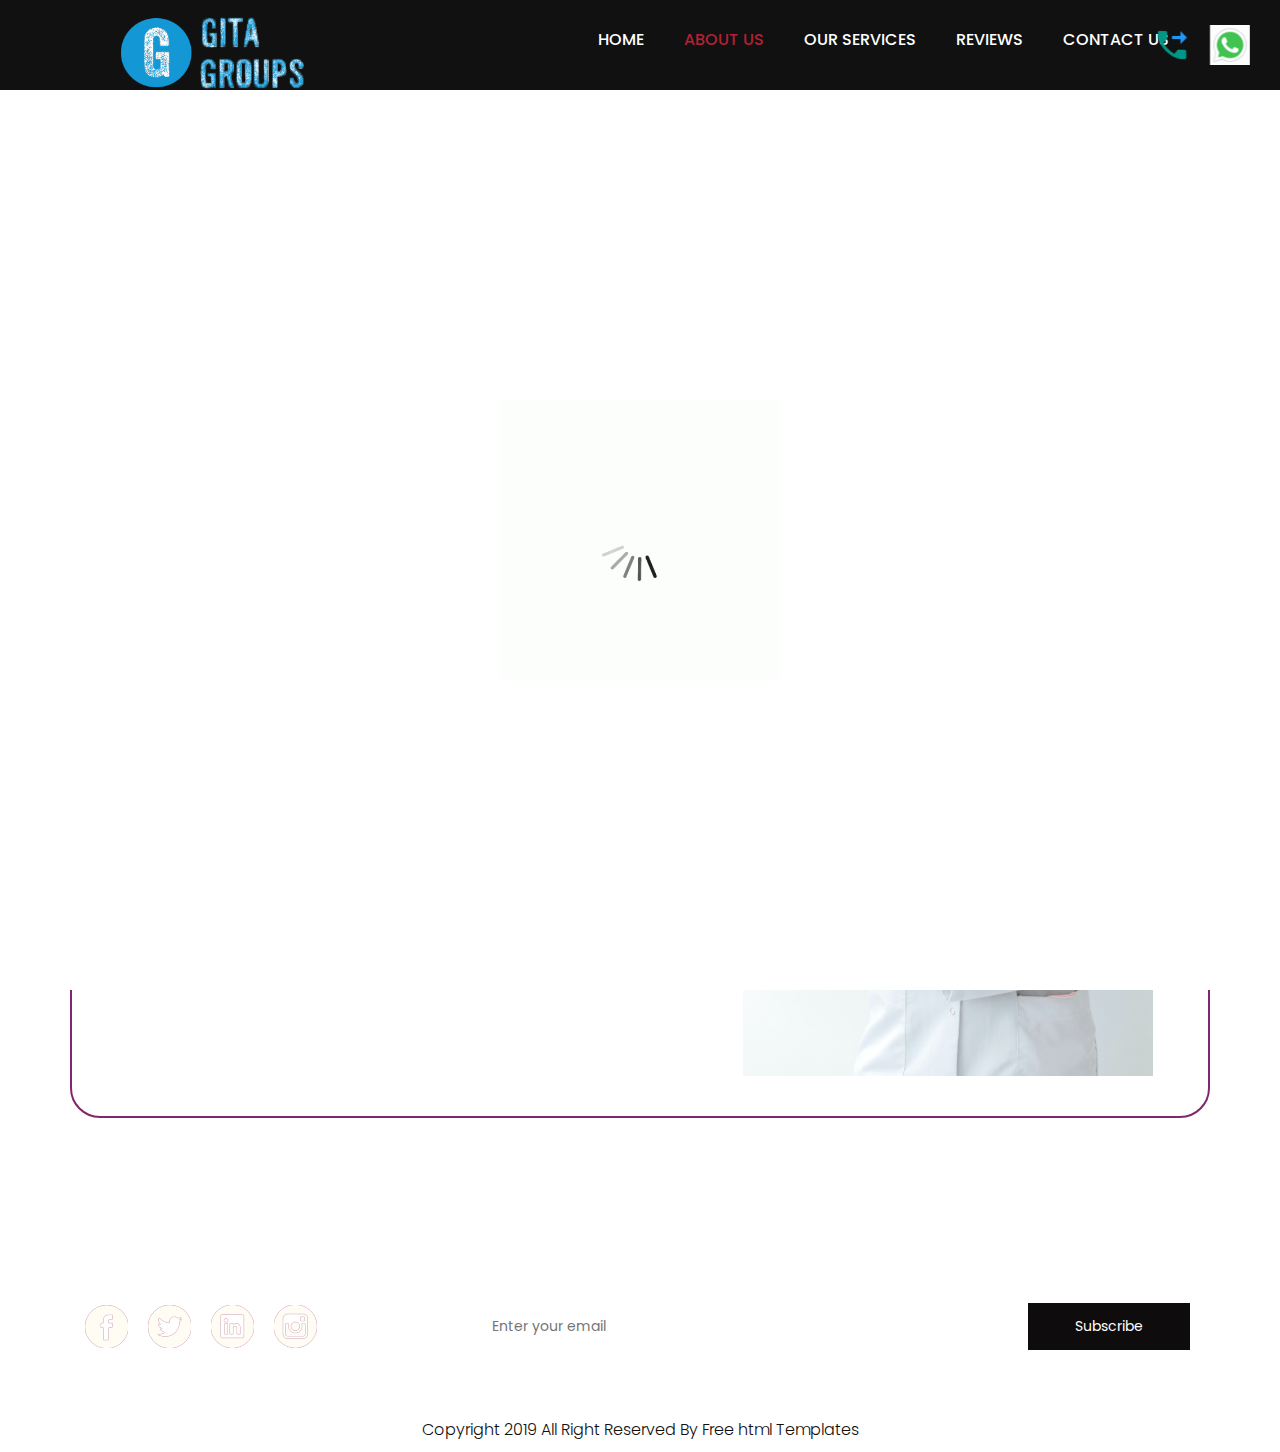
==== commit 4d8c0a42: "Update about.html" ====
--- a/about.html
+++ b/about.html
@@ -33,7 +33,7 @@
    <body class="main-layout">
       <!-- loader  -->
       <div class="loader_bg">
-         <div class="loader"><img src="images/loading.gif" alt="#" /></div>
+         <div class="loader"><img src="Images/loading.gif" alt="#" /></div>
       </div>
       <!-- end loader -->
       <!-- header -->
@@ -110,7 +110,7 @@
                </div>
                <div class="col-xl-5 col-lg-5 col-md-12 col-sm-12">
                   <div class="about-box">
-                     <figure><img src="Images/New folder/pexels-thirdman-5327580.jpg" alt="img" /></figure>
+                     <figure><img src="Images/pexels-thirdman-5327580.jpg" alt="img" /></figure>
                   </div>
                </div>
             </div>
@@ -161,4 +161,4 @@
       <script src="js/jquery.mCustomScrollbar.concat.min.js"></script>
       <script src="js/custom.js"></script>
    </body>
-</html>+</html>
